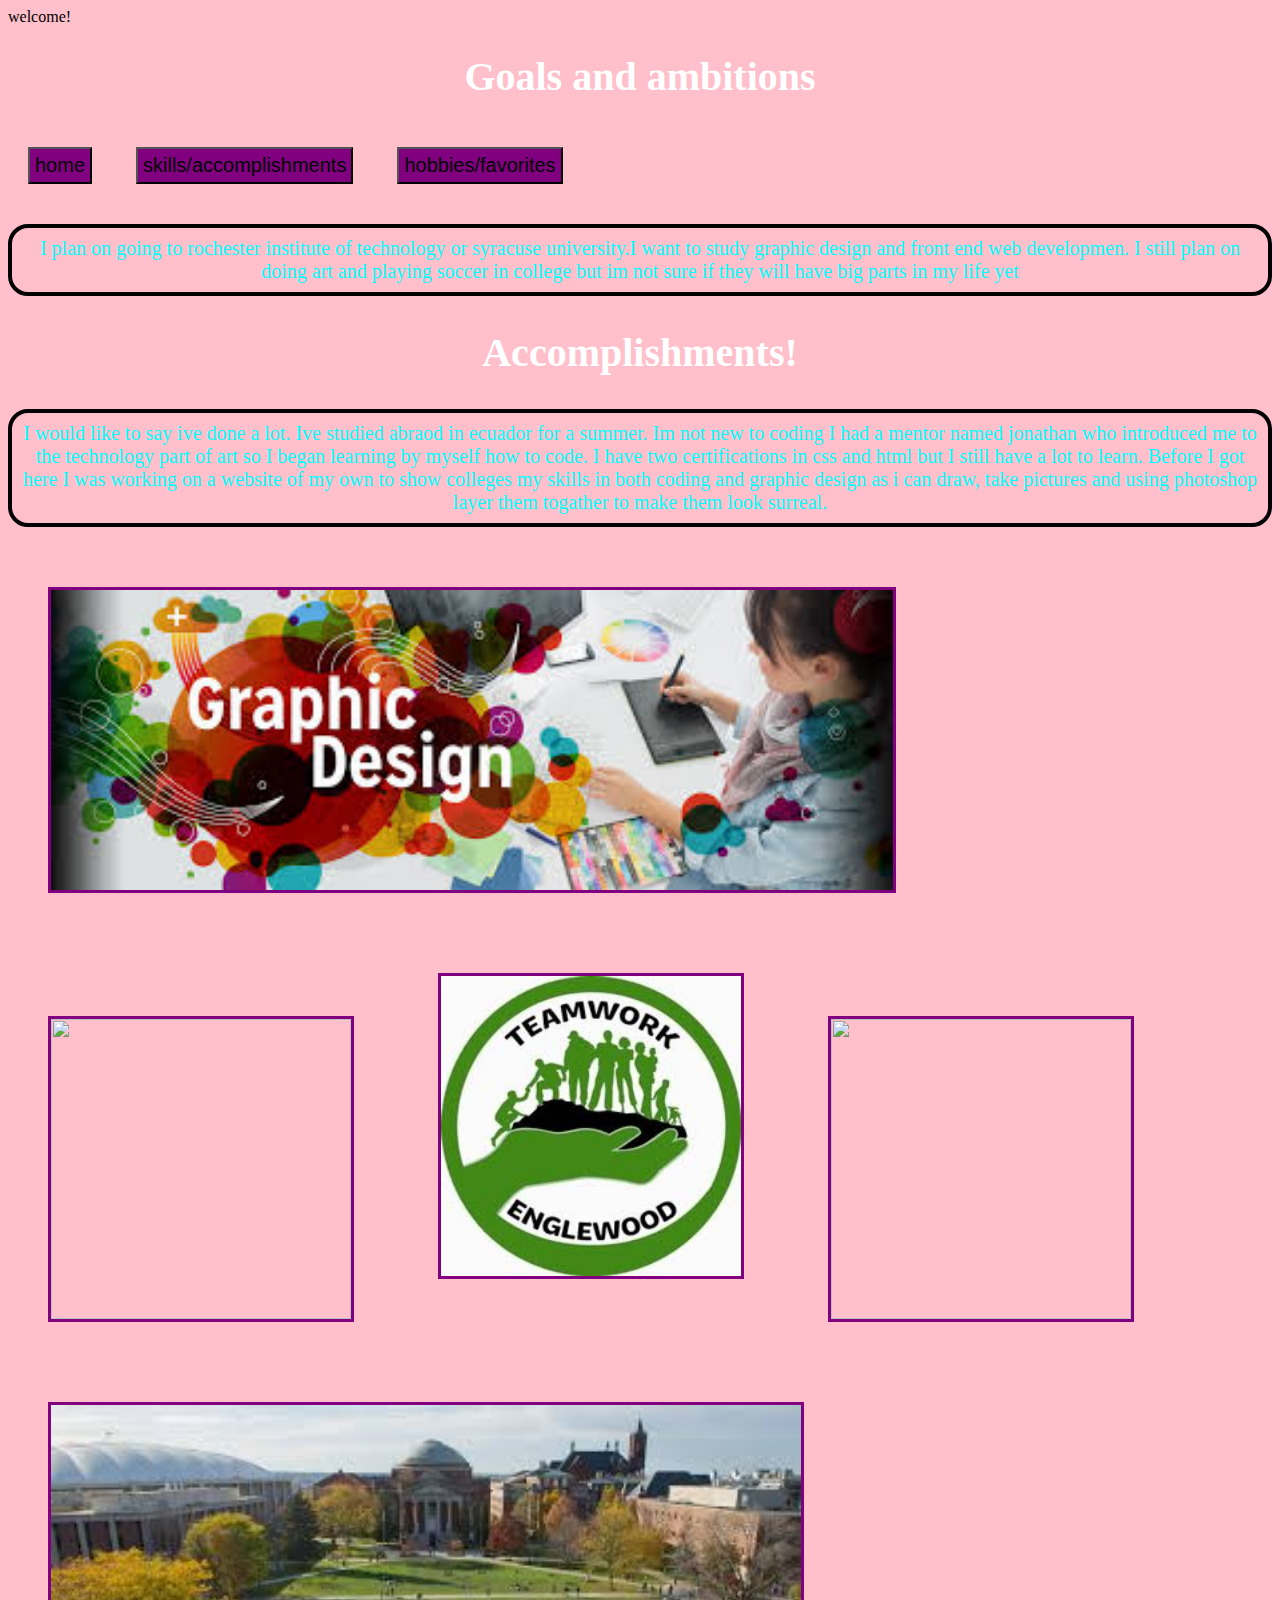
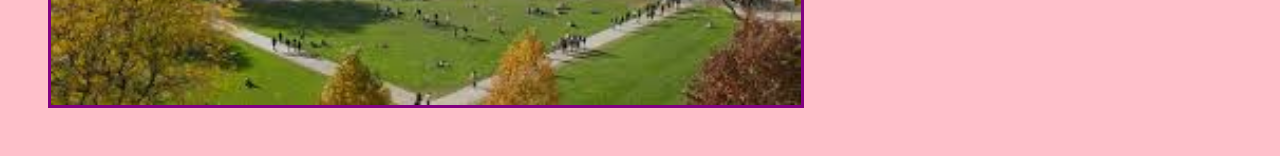
==== experiance.html @ 8bf8e413 "adding first files" ====
<html>
    <head>
        <link rel="stylesheet" href="style.css" type="text/css" />
          <style>
body {
        background-image: url("https://media4.giphy.com/media/qdsffptTaY41i/200.gif");
} 
 
</style>
        welcome!
    </head>
    <body>
        <h1 class="fr"> Goals and ambitions</h1>
          <a href="index.html"><button>home</button></a>
        <a href="experiance.html"><button>skills/accomplishments</button></a>
           <a href="favorites.html"><button>hobbies/favorites</button></a>
           
        <p class="gr"> I plan on going to rochester institute of technology or syracuse university.I want to study graphic design and front end web developmen. I still plan on doing art and playing soccer in college but im not sure if they will have big parts in my life yet</p>
        <h2 class="hr"> Accomplishments!</h2>
        <p class="gr" >I would like to say ive done a lot. Ive studied abraod in ecuador for a summer. Im not new to coding I had a mentor named jonathan who introduced me to the technology part of art so I began learning by myself how to code. I have two certifications in css and html but I still have a lot to learn. Before I got here I was working on a website of my own to show colleges my skills in both coding and graphic design as i can draw, take pictures and using photoshop layer them togather to make them look surreal.</p>
        <img class="th" src="[data-uri]"></img>
         <img class="th" src="https://encrypted-tbn0.gstatic.com/images?q=tbn:ANd9GcRkHnHscMJAtZL6oPCcWhPHmMgGlL_Pt8Eg4RSMJu5DKL80b6-7"></img>
          <img class="th" src="[data-uri]"></img>
           <img class="th" src="https://encrypted-tbn0.gstatic.com/images?q=tbn:ANd9GcTXqzAvcJIC4vmWXzFJp41X4T0We85_fvg2vnlsKQ4srSu31c0lmU5fTw"></img>
           <img class="th"  src="[data-uri]"></img>
    </body>
</html>
---- style.css ----
body{
    background-color:pink;
}
h1{
    font-size:40px;
    text-align:center;
}
p{
    font-size:20px;
    font-family:cursive;
    text-align:center;
    border:solid black 4px;
    padding:9px;
    border-radius:20px;
}
img{
    height:300px;
    border: solid purple 10px;
}
button{
    background-color:purple;
    font-size:20px;
    margin:20px;
    padding:5px;
    text-align:center;
    cursor: inherit
}
button:hover{
    background-color:red;
}

.fr{
    color:white;
    font-size:40px;
    text-align:center;
}
.hr{
    color:white;
    font-size:40px;
    text-align:center;
}
.gr{
    color:aqua;
    font-size:20px;
    text-align:center;
}
.th{
    border:purple solid;
    position:relative;
    margin:40px;
}

.re{
    background-color:red;
}
.se{
    font-size:40px;
    text-align:center;
}
.pe{
    font-size:20px;
    font-family:cursive;
    text-align:center;
    color:blue;
}
.je{
    text-align:center;
    font-family:cursive;
    color:blue;
    font-size:30px;
}
.le{
    height:400px;
    width:300px;
    border:solid green 3px;
}
.tree{
    height:400px;
    width:300px;
}
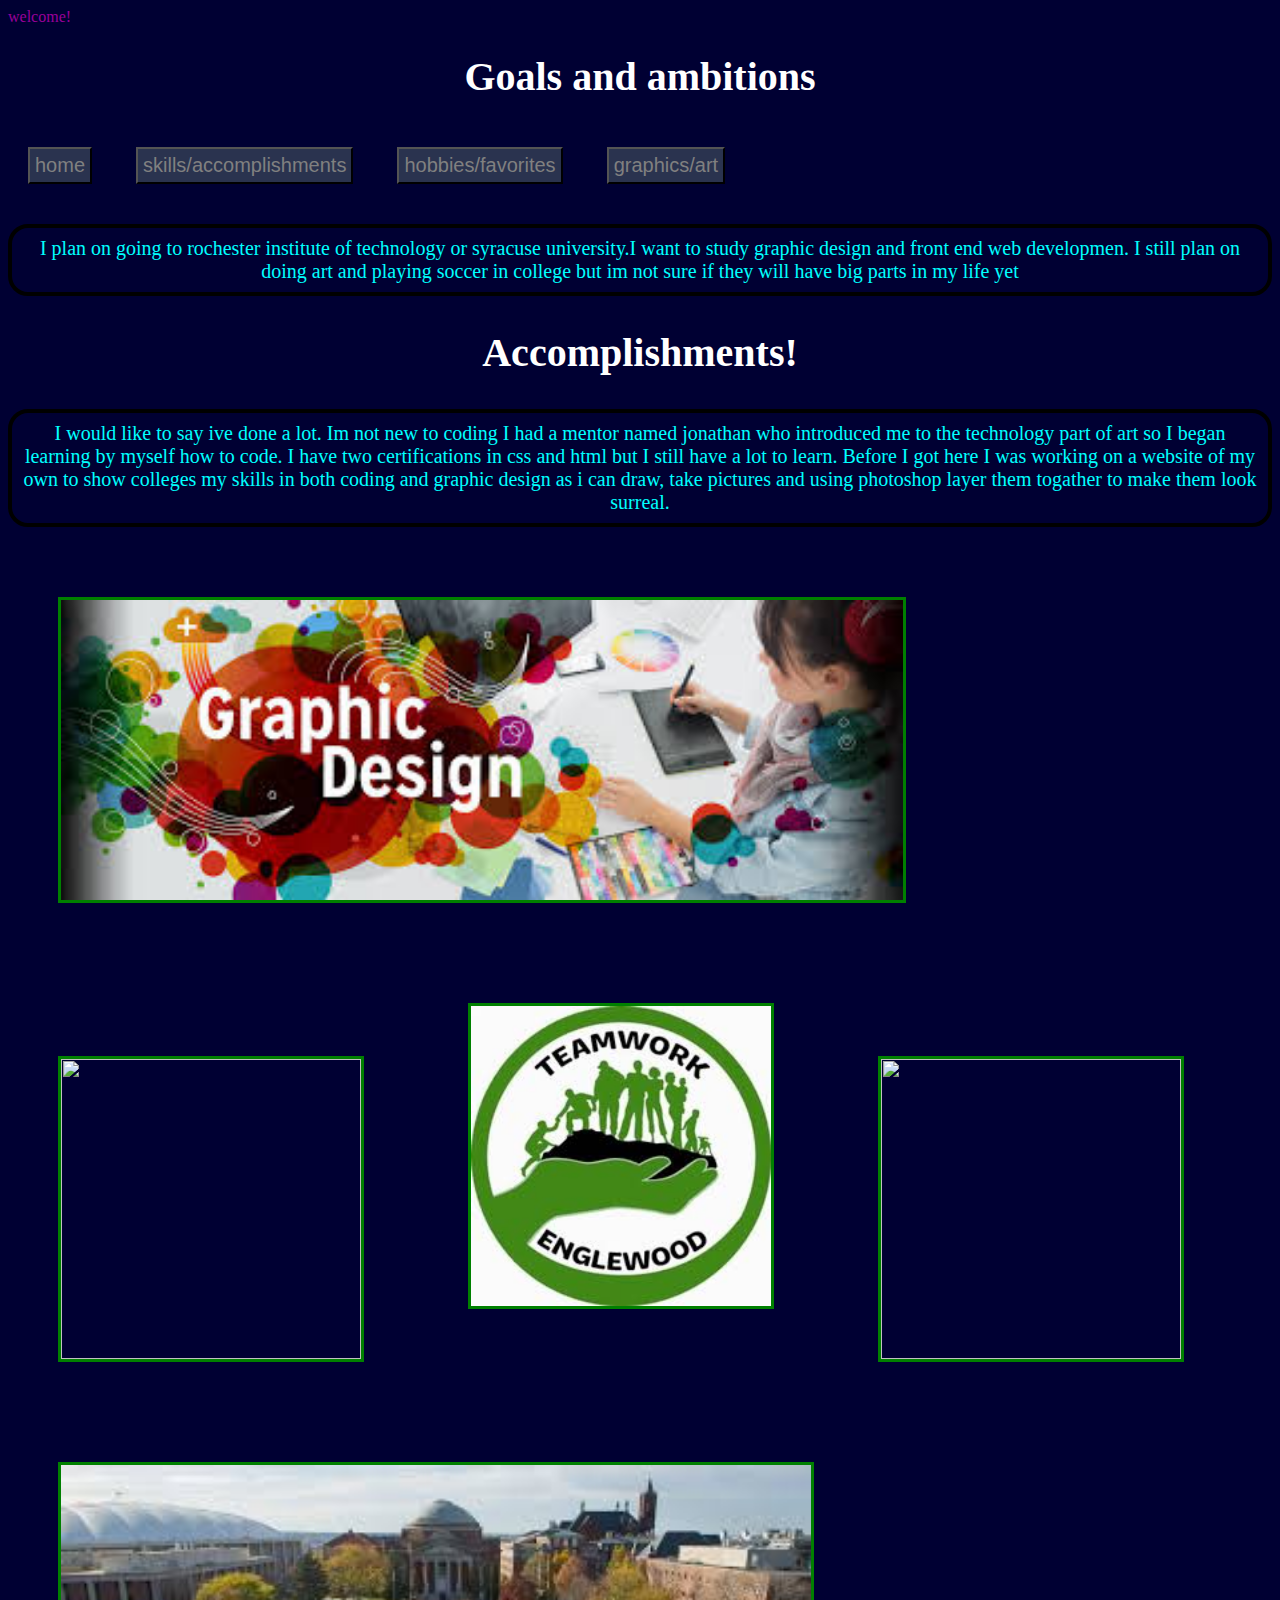
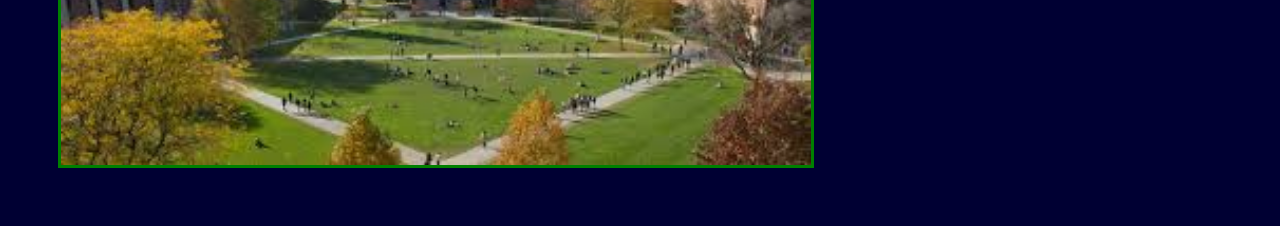
==== commit 5cb691e1: "renewed html" ====
--- a/experiance.html
+++ b/experiance.html
@@ -14,10 +14,11 @@
           <a href="index.html"><button>home</button></a>
         <a href="experiance.html"><button>skills/accomplishments</button></a>
            <a href="favorites.html"><button>hobbies/favorites</button></a>
+            <a href="graphics.html"><button>graphics/art</button></a>
            
         <p class="gr"> I plan on going to rochester institute of technology or syracuse university.I want to study graphic design and front end web developmen. I still plan on doing art and playing soccer in college but im not sure if they will have big parts in my life yet</p>
         <h2 class="hr"> Accomplishments!</h2>
-        <p class="gr" >I would like to say ive done a lot. Ive studied abraod in ecuador for a summer. Im not new to coding I had a mentor named jonathan who introduced me to the technology part of art so I began learning by myself how to code. I have two certifications in css and html but I still have a lot to learn. Before I got here I was working on a website of my own to show colleges my skills in both coding and graphic design as i can draw, take pictures and using photoshop layer them togather to make them look surreal.</p>
+        <p class="gr" >I would like to say ive done a lot. Im not new to coding I had a mentor named jonathan who introduced me to the technology part of art so I began learning by myself how to code. I have two certifications in css and html but I still have a lot to learn. Before I got here I was working on a website of my own to show colleges my skills in both coding and graphic design as i can draw, take pictures and using photoshop layer them togather to make them look surreal.</p>
         <img class="th" src="[data-uri]"></img>
          <img class="th" src="https://encrypted-tbn0.gstatic.com/images?q=tbn:ANd9GcRkHnHscMJAtZL6oPCcWhPHmMgGlL_Pt8Eg4RSMJu5DKL80b6-7"></img>
           <img class="th" src="[data-uri]"></img>
--- a/style.css
+++ b/style.css
@@ -1,5 +1,6 @@
 body{
-    background-color:pink;
+    background-color:#000033;
+    color:#990099;
 }
 h1{
     font-size:40px;
@@ -13,12 +14,14 @@
     padding:9px;
     border-radius:20px;
 }
-img{
-    height:300px;
+.dre{
+    height:400px;
     border: solid purple 10px;
 }
+
 button{
-    background-color:purple;
+    background-color:#2A334F;
+    color:grey;
     font-size:20px;
     margin:20px;
     padding:5px;
@@ -27,6 +30,7 @@
 }
 button:hover{
     background-color:red;
+    color:black;
 }
 
 .fr{
@@ -45,13 +49,14 @@
     text-align:center;
 }
 .th{
-    border:purple solid;
+    border:green solid;
     position:relative;
-    margin:40px;
+    margin:50px;
+    height:300px;
 }
 
 .re{
-    background-color:red;
+    background-color:#2A334F;
 }
 .se{
     font-size:40px;
@@ -61,20 +66,47 @@
     font-size:20px;
     font-family:cursive;
     text-align:center;
-    color:blue;
+    color:white;
 }
 .je{
     text-align:center;
     font-family:cursive;
-    color:blue;
+    color:white;
     font-size:30px;
+    list-style: none;
 }
 .le{
-    height:400px;
-    width:300px;
+    height:500px;
+    width:400px;
     border:solid green 3px;
 }
 .tree{
     height:400px;
-    width:300px;
+    width:300px;}
+    
+    img{
+        height:300px;
+        border:dashed green 4px;
+    }.fresh{
+    color:white;
+    font-size:30px;
+    font-family:cursive;
 }
+.baby {
+    border:solid purple 10px;
+    height:400px;
+    width:400px;
+    position:relative;
+    left:400px;
+}
+.do{
+    font-size:20px;
+    color:aqua;
+    font-type:cursive;
+    text-align:center;
+}
+.crazy{
+    color:purple;
+    font-size:30px;
+    text-align:center;
+}
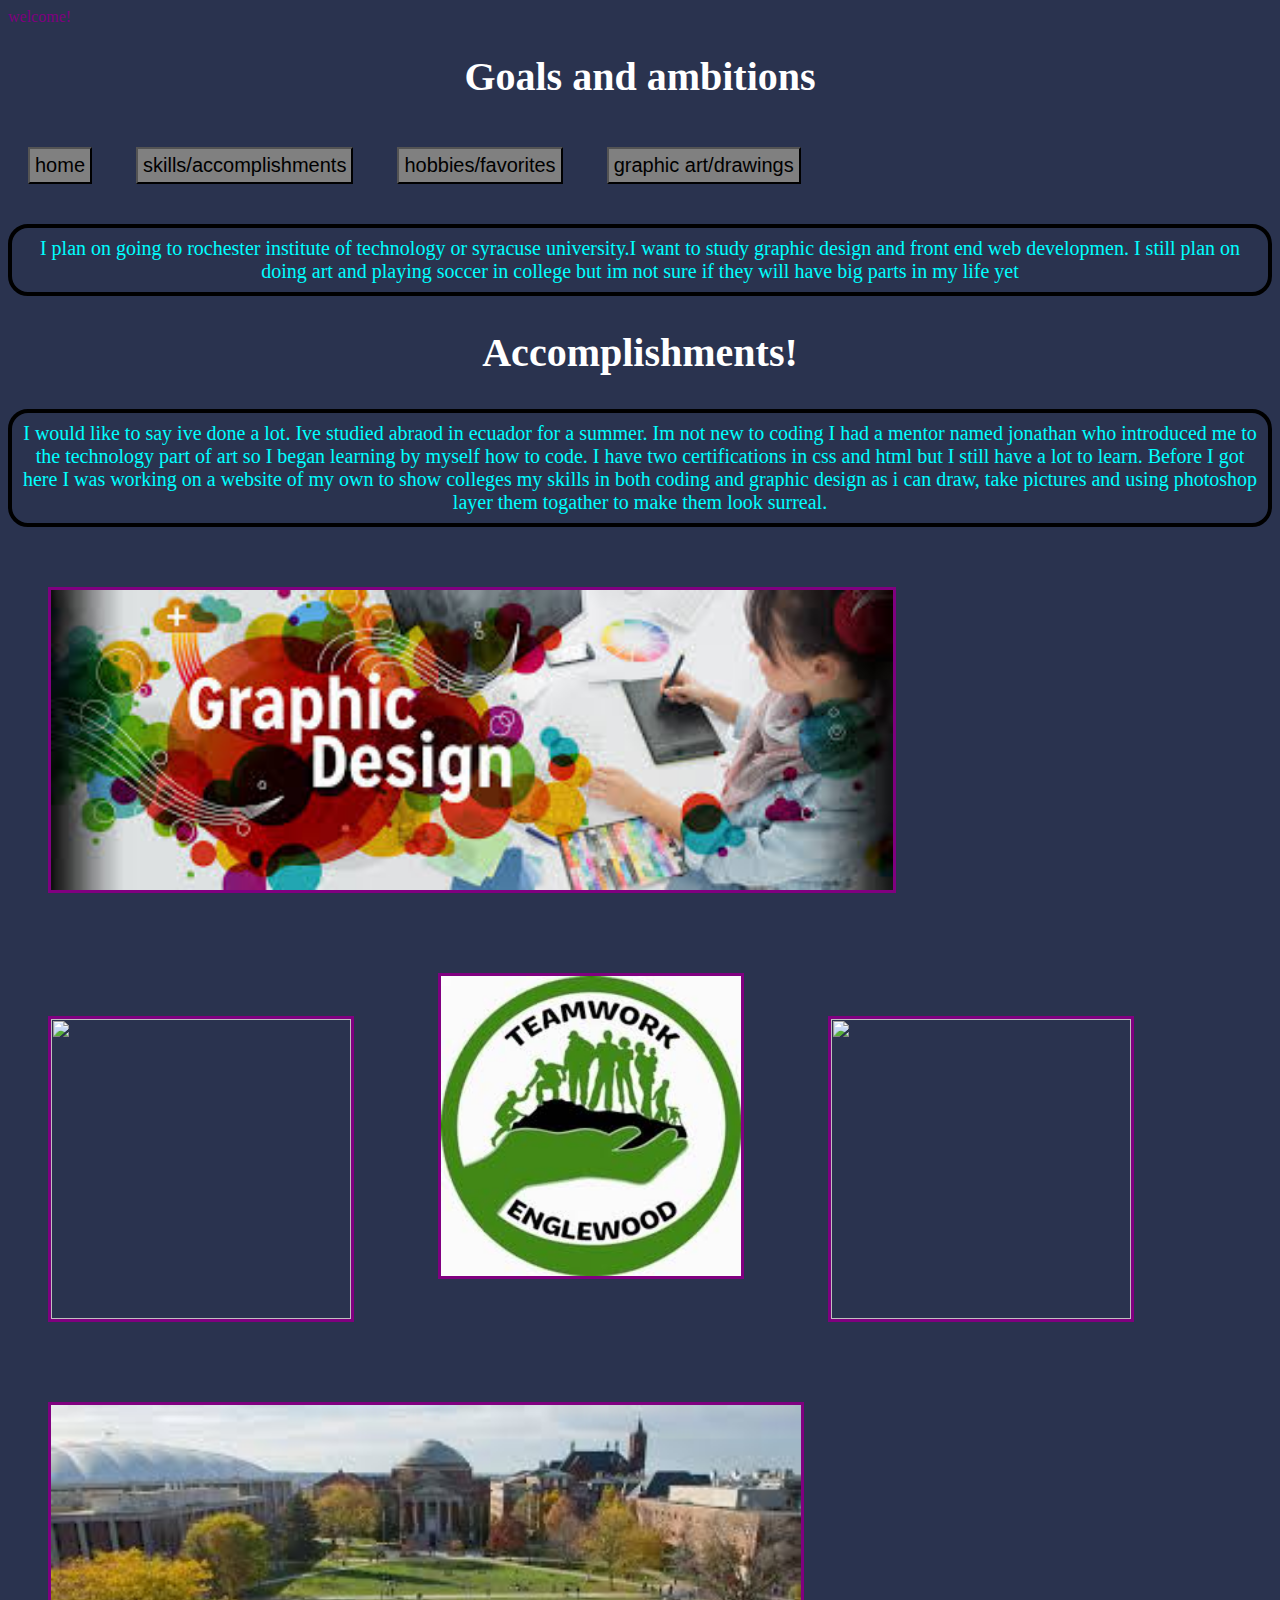
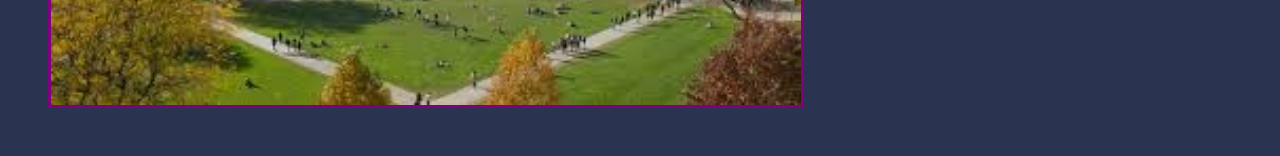
==== commit 10993d82: "renewed html" ====
--- a/experiance.html
+++ b/experiance.html
@@ -14,11 +14,11 @@
           <a href="index.html"><button>home</button></a>
         <a href="experiance.html"><button>skills/accomplishments</button></a>
            <a href="favorites.html"><button>hobbies/favorites</button></a>
-            <a href="graphics.html"><button>graphics/art</button></a>
+             <a href="fourthpage.html"><button>graphic art/drawings</button></a>
            
         <p class="gr"> I plan on going to rochester institute of technology or syracuse university.I want to study graphic design and front end web developmen. I still plan on doing art and playing soccer in college but im not sure if they will have big parts in my life yet</p>
         <h2 class="hr"> Accomplishments!</h2>
-        <p class="gr" >I would like to say ive done a lot. Im not new to coding I had a mentor named jonathan who introduced me to the technology part of art so I began learning by myself how to code. I have two certifications in css and html but I still have a lot to learn. Before I got here I was working on a website of my own to show colleges my skills in both coding and graphic design as i can draw, take pictures and using photoshop layer them togather to make them look surreal.</p>
+        <p class="gr" >I would like to say ive done a lot. Ive studied abraod in ecuador for a summer. Im not new to coding I had a mentor named jonathan who introduced me to the technology part of art so I began learning by myself how to code. I have two certifications in css and html but I still have a lot to learn. Before I got here I was working on a website of my own to show colleges my skills in both coding and graphic design as i can draw, take pictures and using photoshop layer them togather to make them look surreal.</p>
         <img class="th" src="[data-uri]"></img>
          <img class="th" src="https://encrypted-tbn0.gstatic.com/images?q=tbn:ANd9GcRkHnHscMJAtZL6oPCcWhPHmMgGlL_Pt8Eg4RSMJu5DKL80b6-7"></img>
           <img class="th" src="[data-uri]"></img>
--- a/style.css
+++ b/style.css
@@ -1,6 +1,6 @@
 body{
-    background-color:#000033;
-    color:#990099;
+    background-color:#2A334F;
+    color:purple;
 }
 h1{
     font-size:40px;
@@ -14,14 +14,13 @@
     padding:9px;
     border-radius:20px;
 }
-.dre{
-    height:400px;
+img{
+    height:300px;
     border: solid purple 10px;
 }
-
 button{
-    background-color:#2A334F;
-    color:grey;
+    background-color:gray;
+    color:black;
     font-size:20px;
     margin:20px;
     padding:5px;
@@ -49,10 +48,9 @@
     text-align:center;
 }
 .th{
-    border:green solid;
+    border:purple solid;
     position:relative;
-    margin:50px;
-    height:300px;
+    margin:40px;
 }
 
 .re{
@@ -76,18 +74,18 @@
     list-style: none;
 }
 .le{
-    height:500px;
-    width:400px;
+    height:400px;
+    width:300px;
     border:solid green 3px;
 }
 .tree{
     height:400px;
     width:300px;}
     
-    img{
-        height:300px;
-        border:dashed green 4px;
-    }.fresh{
+body{
+    background-color:#2A334F;
+}
+.fresh{
     color:white;
     font-size:30px;
     font-family:cursive;
@@ -100,13 +98,15 @@
     left:400px;
 }
 .do{
-    font-size:20px;
-    color:aqua;
-    font-type:cursive;
-    text-align:center;
+   font-size:30px;
+   color:red;
+   font-style:italic;
+   font-weight:bold;
+   text-align:center;
+   list-style-type:none;
 }
 .crazy{
-    color:purple;
+    color:red;
     font-size:30px;
     text-align:center;
-}
+}